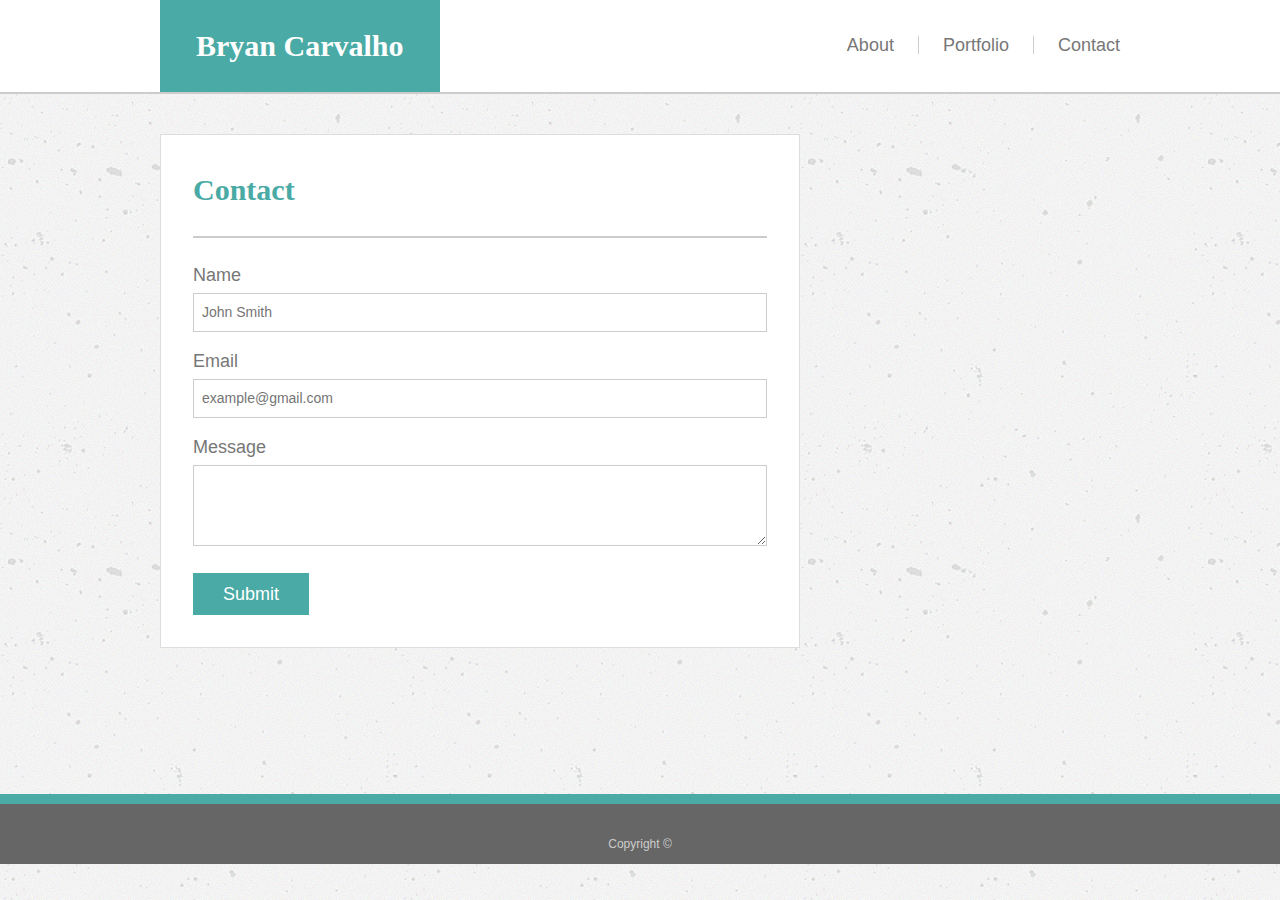
==== contact.html @ bf4a5660 "Final Upload" ====
<!doctype html>

<html lang="en">

<head>
    <meta charset="utf-8">
    <meta name="viewport" content="width=device-width,shrink-to-fit=no,initial-scale=1,maximum-scale=1,user-scalable=no">
    <title>Hello World</title>
    <link rel="stylesheet" href="assets/css/reset.css">
    <link rel="stylesheet" href="assets/css/style.css">
</head>

<body>

    <div class="navBackground">
        <nav>

            <header>
                <h1 id="wHeader">
                    Bryan Carvalho
                </h1>
            </header>

            <ul>
                <li>
                    <a href="contact.html">Contact</a>
                </li>
                <li>
                    <a href="portfolio.html">Portfolio</a>
                </li>
                <li>
                    <a href="index.html">About</a>
                </li>
            </ul>
        </nav>
    </div>


    <div class="container">
        <div class="main">
            <div class="mediaBox">
                <div class="content">
                    <div class="main">

                        <h1>
                            Contact
                        </h1>

                        <label for="name">Name</label>
                        <input class="inputfield" type="text" id="name" name="name" placeholder="John Smith" />

                        <label for="email">Email</label>
                        <input class="inputfield" type="text" id="email" name="email" placeholder="example@gmail.com" />

                        <label for="message">Message</label>
                        <textarea class="inputfield" id="message" name="message" rows="3"></textarea>

                        <input type="submit" value="Submit" />

                    </div>
                </div>
            </div>
        </div>
    </div>
    <footer>
        <p class="Copyright">
            Copyright ©
        </p>
    </footer>

</body>

</html>
---- assets/css/style.css ----
/* Styles for main page structure */

body {
    margin: 0 auto;
    background-image: url("../images/concrete-texture.png");
    background-color: #cccccc;
}

.container {
    min-height: calc(100vh - 240px);
}

.navBackground {
    height: 92px;
    width: 100%;
    background-color: #ffffff;
    border-bottom: 2px solid #cccccc;
    margin-bottom: 40px;
}

header {
    height: 92px;
    background-color: #4aaaa5;
    display: inline-block;
}

h1 {
    font-family: 'Georgia', Times, Times New Roman, serif;
    font-size: 30px;
    line-height: 1.5;
    font-weight: bold;
    color:  #4aaaa5;
    border-bottom: 2px solid #cccccc;
    padding-bottom: 24px;
    margin-bottom: 24px;
}

#wHeader {
    padding-left: 36px;
    padding-top: 23px;
    padding-right: 36px;
    padding-bottom: 23px;
    color:  #ffffff;
    border-bottom: none;
}

ul {
    float: right;
}

li {
    float: right;
    display: block;
    margin: 36px 0;
}

li:not(:last-child) {
    border-left: 1px solid #cccccc;
}

li:first-child a {
    padding-right: 0;
}

li a {
    padding: 24px;
    color: #777777;
    font-family: 'Arial', 'Helvetica Neue', Helvetica, sans-serif;
    font-size: 18px;
    text-decoration: none;
    transition: color 0.25s ease-in-out;
}

li a:hover {
    color: #4aaaa5;
}

img {
    float: left;
    margin-right: 32px;
    margin-bottom: 8px;
}

p {
    font-family: 'Arial', 'Helvetica Neue', Helvetica, sans-serif;
    font-size: 18px;
    line-height: 1.9;
    color: #777777;
}

nav {
    max-width: 960px;
    height: 92px;
    margin-left: auto;
    margin-right: auto;
}

.main {
    max-width: 960px;
    margin-left: auto;
    margin-right: auto;
    height: 100%;
}

.mediaBox {
    width: 66.67%;
}

.content {
    background-color: #ffffff;
    border: 1px solid #dddddd;
    margin-bottom: 40px;
    padding: 32px;
}

.content:after {
    content:"";
    display: block;
    clear: both;
}

footer {
    width: 100%;
    height: 60px;
    background-color: #666666;
    border-top: 10px solid #4aaaa5;
    position: relative;
    text-align: center;
}

.Copyright {
    width: 100%;
    font-size: 12px;
    color: #cccccc;
    text-align: center;
    position: absolute;
    bottom: 8px;
}

/* Styles for form elements */

label {
    color: #777777;
    font-family: 'Arial', 'Helvetica Neue', Helvetica, sans-serif;
    font-size: 18px;
    line-height: 1.5;
}

.inputfield {
    width: 100%;
    padding: 8px;
    margin-top: 4px;
    margin-bottom: 16px;
    display: inline-block;
    border: 1px solid #cccccc;
    box-sizing: border-box;
    font-family: 'Arial', 'Helvetica Neue', Helvetica, sans-serif;
    font-size: 14px;
    line-height: 1.5;
    color: #cccccc;
}

input[type=submit] {
    font-family: 'Arial', 'Helvetica Neue', Helvetica, sans-serif;
    font-size: 18px;
    line-height: 1.5;
    width: 116px;
    height: 42px;
    background-color: #4aaaa5;
    color: white;
    padding: 0;
    margin-top: 8px;
    border: none;
    cursor: pointer;
    transition: background-color 0.25s ease-in-out;
}

input[type=submit]:hover {
    background-color: #2b7470;
}

/* Styles for cards in portfolio page */

.stretchImage {
    width: 100%;
}

.card {
    background-color: #cccccc;
    width: 47%;
    height: 100%;
    margin-right: 0%;
    margin-top: 16px;
    margin-bottom: 40px;
    float: left;
    position: relative;
}

.card:nth-child(even) {
    margin-right: 6%;
}

.cardBanner {
    background-color: #4aaaa5;
    width: 100%;
    height: 60px;
    bottom: 10px;
    position: absolute;

}

h2 {
    font-family: 'Georgia', Times, Times New Roman, serif;
    font-size: 22px;
    line-height: 1.5;
    padding-top: 14px;
    padding-bottom: 14px;
    text-align: center;
    color:  #ffffff;
}

.main:after {
    content: "";
    display: table;
    clear: both;
}

/* Media Queries */

@media (max-width: 980px) {
    .mediaBox {
        width: 100%;
    }

    .stretchImage {
        width: 100%;
    }

    .card {
        background-color: #cccccc;
        width: 47%;
        height: 100%;
        margin-right: 0%;
        margin-top: 16px;
        margin-bottom: 40px;
        float: left;
        position: relative;
    }
    
    .card:nth-child(even) {
        margin-right: 6%;
    }
}

@media (max-width: 768px) {

    .navBackground {
        height: 160px;
        width: 100%;
        background-color: #ffffff;
        border-bottom: 2px solid #cccccc;
        margin-bottom: 40px;
    }

    li {
        margin-right: auto;
        margin-left: auto;
        display: block;
        margin-top: 26px;
    }

    .stretchImage {
        width: 100%;
    }

       .card {
        background-color: #cccccc;
        width: 47%;
        height: 100%;
        margin-right: 0%;
        margin-top: 16px;
        margin-bottom: 40px;
        float: left;
        position: relative;
    }
    
    .card:nth-child(even) {
        margin-right: 6%;
    }

    .mediaBox {
        width: 100%;
    }

    img {
        float: left;
        width: 50%;
        height: auto;
        margin-bottom: 8px;
    }

    header {
        width: 100%
    }

    #wHeader {
        text-align: center;
    }

    ul {
        width: 300px;
        float: none;
        margin: 0 auto;
    }
}

@media (max-width: 640px) {

    .navBackground {
        height: 160px;
        width: 100%;
        background-color: #ffffff;
        border-bottom: 2px solid #cccccc;
        margin-bottom: 40px;
    }

    li {
        margin-right: auto;
        margin-left: auto;
        display: block;
        margin-top: 26px;
    }

    .mediaBox {
        width: 100%;
    }

    ul {
        width: 300px;
        float: none;
        margin: 0 auto;
    }

    .stretchImage {
        width: 100%;
    }

    .card {
        background-color: #cccccc;
        width: 100%;
        height: 100%;
        margin-top: 16px;
        margin-right: 40px;
        margin-bottom: 40px;
        float: left;
        position: relative;
    }
    
    .cardBanner {
        background-color: #4aaaa5;
        width: 100%;
        height: 60px;
        bottom: 10px;
        position: absolute;
    
    }
}
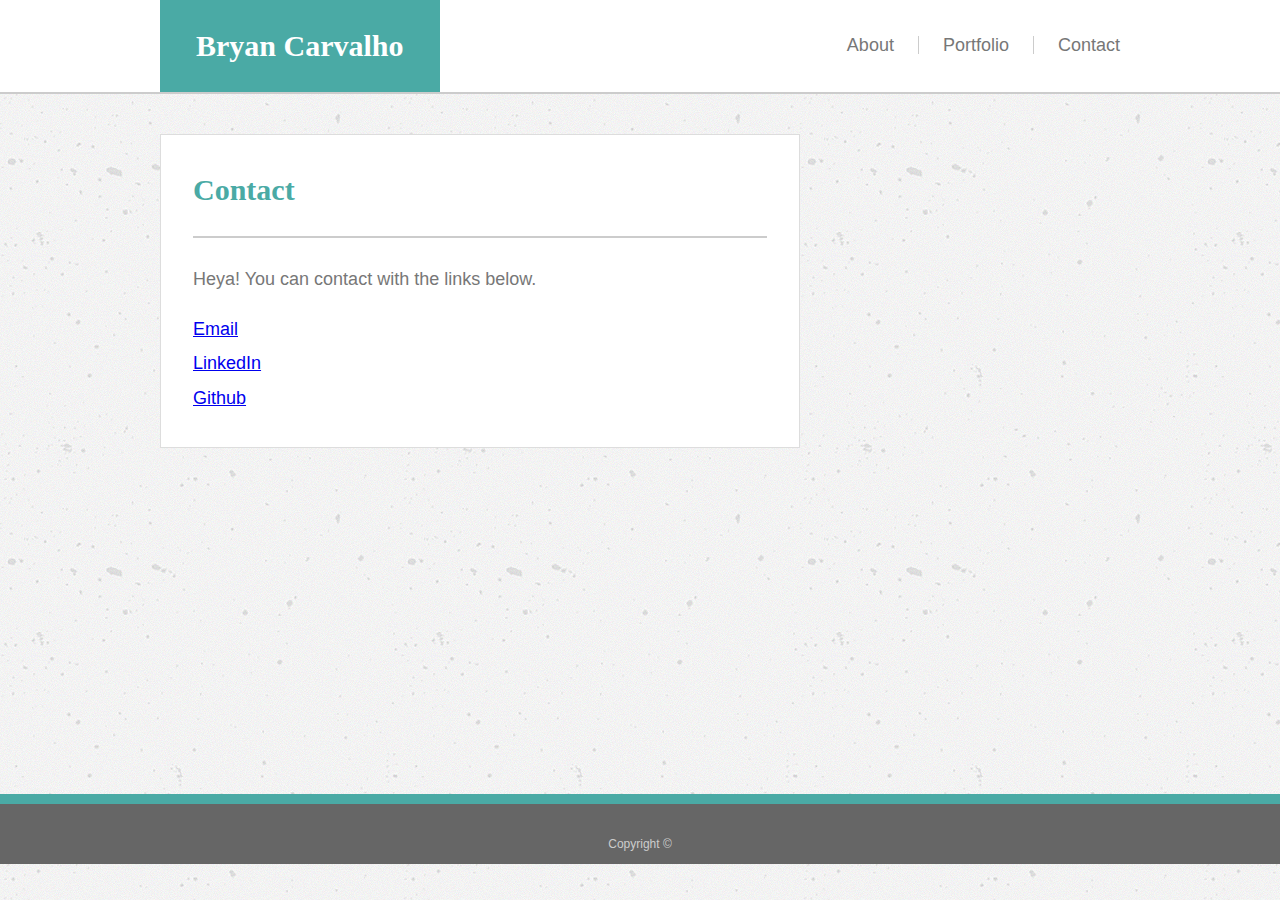
==== commit ef019b76: "Updates" ====
--- a/contact.html
+++ b/contact.html
@@ -7,6 +7,8 @@
     <meta name="viewport" content="width=device-width,shrink-to-fit=no,initial-scale=1,maximum-scale=1,user-scalable=no">
     <title>Hello World</title>
     <link rel="stylesheet" href="assets/css/reset.css">
+    <link rel="stylesheet" href="https://use.fontawesome.com/releases/v5.2.0/css/all.css" integrity="sha384-hWVjflwFxL6sNzntih27bfxkr27PmbbK/iSvJ+a4+0owXq79v+lsFkW54bOGbiDQ"
+        crossorigin="anonymous">
     <link rel="stylesheet" href="assets/css/style.css">
 </head>
 
@@ -46,16 +48,26 @@
                             Contact
                         </h1>
 
-                        <label for="name">Name</label>
-                        <input class="inputfield" type="text" id="name" name="name" placeholder="John Smith" />
+                        <p>
+                            Heya! You can contact with the links below.
+                        </p>
 
-                        <label for="email">Email</label>
-                        <input class="inputfield" type="text" id="email" name="email" placeholder="example@gmail.com" />
+                        <br/>
 
-                        <label for="message">Message</label>
-                        <textarea class="inputfield" id="message" name="message" rows="3"></textarea>
+                        <p>
+                            <i class="fas fa-envelope"></i>
+                            <a href="mailto:bryan.carvalho.design@gmail.com">Email</a>
+                        </p>
 
-                        <input type="submit" value="Submit" />
+                        <p>
+                            <i class="fab fa-linkedin"></i>
+                            <a href="https://www.linkedin.com/in/bryan-carvalho-b5b87b13b/">LinkedIn</a>
+                        </p>
+
+                        <p>
+                            <i class="fab fa-github-square"></i>
+                            <a href="https://github.com/BryanCarvalho">Github</a>
+                        </p>
 
                     </div>
                 </div>
--- a/assets/css/style.css
+++ b/assets/css/style.css
@@ -225,6 +225,10 @@
     clear: both;
 }
 
+.cardBottom {
+    height: 32px;
+}
+
 /* Media Queries */
 
 @media (max-width: 980px) {
